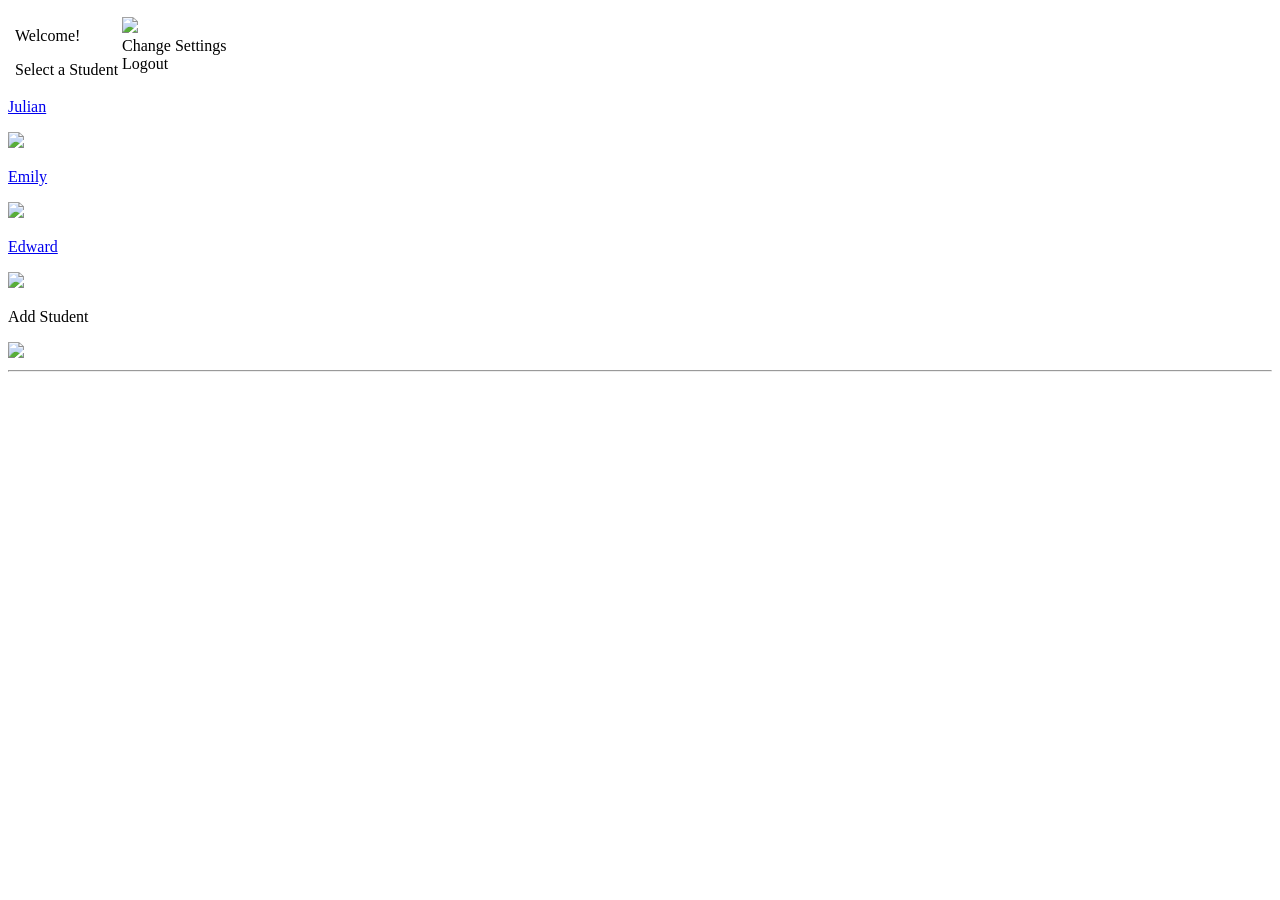
==== index.html @ 4f280ca3 "Homepages + Conference center" ====
<!DOCTYPE html>
<html>
	<head>
		<title>Your Students || Gradetime</title>
		<meta lang="en"/>
		<meta charset="UTF-8"/>
		<link rel="stylesheet" type="text/css" href="./css/style.css"/>
		<script src="https://ajax.googleapis.com/ajax/libs/jquery/3.2.1/jquery.min.js"></script>
		<script src="./js/navbar.js"></script>
	</head>
	<body>
		<div id="navbar">
			<table id="head-table">
				<tr>
					<td id="td-left">
					</td>
					<td id="td-mid">
						<p id="select-header">Welcome!</p>
						<div>
							Select a Student
						</div>
					</td>
					<td id="td-right">
						<div id="settings" class="dropdown">
							<div class="selector">
								<img src="./images-icons/Settings Dots.png"/>
							</div>
							<div class="drop-menu">
								<div class="drop-option">Change Settings</div>
								<div class="drop-option">Logout</div>
							</div>
						</div>
					</td>
				</tr>
			</table>
			<div id="shadow"></div>
		</div>
		<div id="main">
			<div class="center-menu">
				<a href="./features.html">
				<div class="center-option">
					<p class="center-txt">Julian</p>
					<img class="arrow-icon" src="./images-icons/arrow-right.png"/>
				</div>
				</a>
				<a href="./emily-features.html">
				<div class="center-option">
					<p class="center-txt">Emily</p>
					<img class="arrow-icon" src="./images-icons/arrow-right.png"/>
				</div>
				</a>
				<a href="./edward-features.html">
				<div class="center-option">
					<p class="center-txt">Edward</p>
					<img class="arrow-icon" src="./images-icons/arrow-right.png"/>
				</div>
				</a>
				<div class="center-option">
					<p class="center-txt">Add Student</p>
					<img class="arrow-icon" src="./images-icons/Add Sign.png"/>
				</div>
			</div>
		</div>
		<footer>
			<hr/>
		</footer>
	</body>
</html>
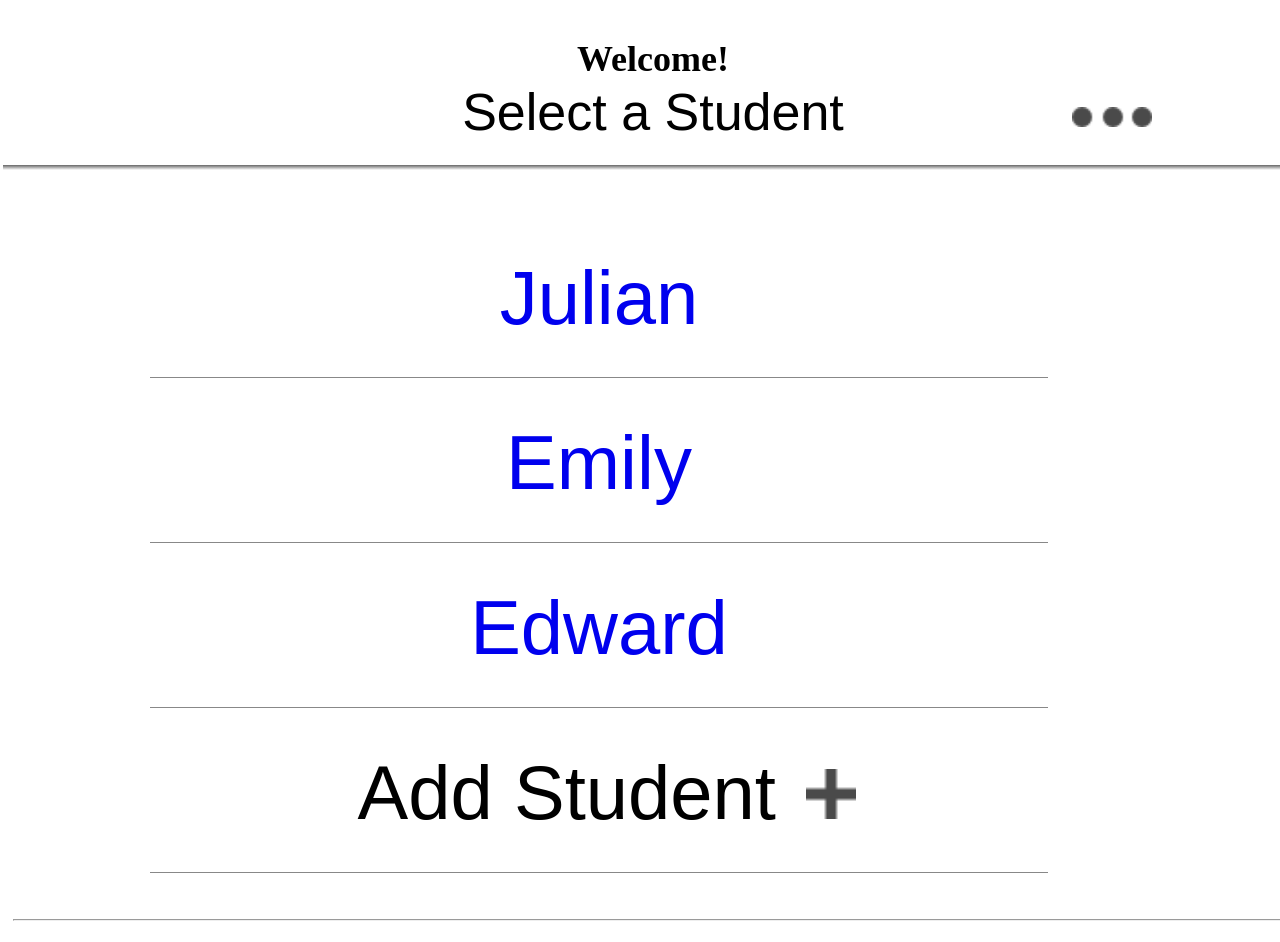
==== commit e47ef10c: "Updated css" ====
--- a/index.html
+++ b/index.html
@@ -23,7 +23,7 @@
 					<td id="td-right">
 						<div id="settings" class="dropdown">
 							<div class="selector">
-								<img src="./images-icons/Settings Dots.png"/>
+								<img id="settings-icon" src="./images-icons/Settings Dots.png"/>
 							</div>
 							<div class="drop-menu">
 								<div class="drop-option">Change Settings</div>
@@ -40,19 +40,16 @@
 				<a href="./features.html">
 				<div class="center-option">
 					<p class="center-txt">Julian</p>
-					<img class="arrow-icon" src="./images-icons/arrow-right.png"/>
 				</div>
 				</a>
 				<a href="./emily-features.html">
 				<div class="center-option">
 					<p class="center-txt">Emily</p>
-					<img class="arrow-icon" src="./images-icons/arrow-right.png"/>
 				</div>
 				</a>
 				<a href="./edward-features.html">
 				<div class="center-option">
 					<p class="center-txt">Edward</p>
-					<img class="arrow-icon" src="./images-icons/arrow-right.png"/>
 				</div>
 				</a>
 				<div class="center-option">
--- a/css/style.css
+++ b/css/style.css
@@ -0,0 +1,170 @@
+body {
+	min-width: 375px;
+	min-height: 100%;
+	width: 100%;
+	font-family: "Helvetica Neue", Arial, sans-serif;
+	font-size: 52px;
+	padding: 5px;
+}
+p {
+	margin: 4px;
+	font-size: 52px;
+}
+#main {
+	display: block;
+	text-align: left;
+	min-width: 375px;
+	width: 90%;
+	height: 80%;
+	margin-top: 180px;
+	margin-left: 10px;
+	margin-right: 10px;
+}
+#navbar {
+	position: fixed;
+	text-align: center;
+	margin: auto;
+	width: 100%;
+	min-width: 375px;
+	height: 170px;
+	top: 0px;
+	z-index: 1;
+	top: 0;
+	display: block;
+	background-color: #FFFFFF;
+}
+#head-table {
+	table-layout: fixed;
+	text-align: center;
+	width: 90%;
+	height: 135px;
+	margin: auto;
+	margin-top: 10px;
+	margin-bottom: 20px;
+}
+td {
+	vertical-align: bottom;
+}
+#td-left {
+	min-width: 80px;
+	width: 20%;
+	text-align: left;
+}
+#td-mid {
+	min-width: 200px;
+	width: 60%;
+	text-align: center;
+}
+#td-right {
+	min-width: 80px;
+	width: 20%;
+	text-align: center;
+}
+#main-menu {
+	min-width: 180px;
+	width: 80%;
+	margin: auto;
+}
+.dropdown {
+	position: relative;
+	cursor: pointer;
+}
+.selector {
+	margin: auto;
+	padding: 5px;
+	height: auto;
+}
+#select-header {
+	text-align: center;
+	font-size: 36px;
+	margin: 0px;
+	padding: 2px;
+	font-weight: 600;
+	font-family: "Georgia", Times, serif;
+}
+#main-select {
+	border: 1px #666666 solid;
+	border-radius: 8px;
+	vertical-align: middle;
+	height: 56px;
+	overflow: hidden;
+}
+p.select-txt {
+	display: inline-block;
+	width: 70%;
+	overflow: hidden;
+}
+img.select-icon {
+	display: inline;
+	position: absolute;
+	height: 50%;
+	min-height: 20px;
+	top: 25%;
+	right: 12px;
+}
+#settings-icon {
+	height: 20px;
+}
+.drop-menu {
+	display: none;
+	position: absolute;
+	width: 100%;
+	background-color: #FFFFFF;
+	border: 1px #999999 solid;
+	border-radius: 8px;
+	z-index: 2;
+}
+.drop-option {
+	border-bottom: 1px #999999 solid;
+	padding: 10px;
+}
+#settings {
+	font-size: 42px;
+	width: 100%;
+}
+#shadow {
+	position: relative;
+	margin-bottom: 0px;
+	width: 100%;
+	height: 5px;
+	margin-left: -10px;
+	margin-right: -10px;
+	background-color: #333333;
+	background: -webkit-linear-gradient(#666666, #FFFFFF);
+}
+div.center-menu {
+	text-align: center;
+	margin-left: 20px;
+	margin-right: 20px;
+	padding: 20px;
+}
+div.center-option {
+	border-bottom: 1px #888888 solid;
+	min-width: 350px;
+	width: 80%;
+	min-height: 100px;
+	margin: auto;
+	margin-top: 5px;
+	cursor: pointer;
+	font-weight: 300;
+	text-align: center;
+	padding: 20px;
+}
+p.center-txt {
+	display: inline-block;
+	padding: 12px;
+	text-align: center;
+	font-size: 76px;
+}
+img.arrow-icon {
+	display: inline;
+	position: relative;
+	bottom: 25%;
+	min-height: 50px;
+	height: 50%;
+}
+
+footer {
+	bottom: 0px;
+	height: 10px;
+}
